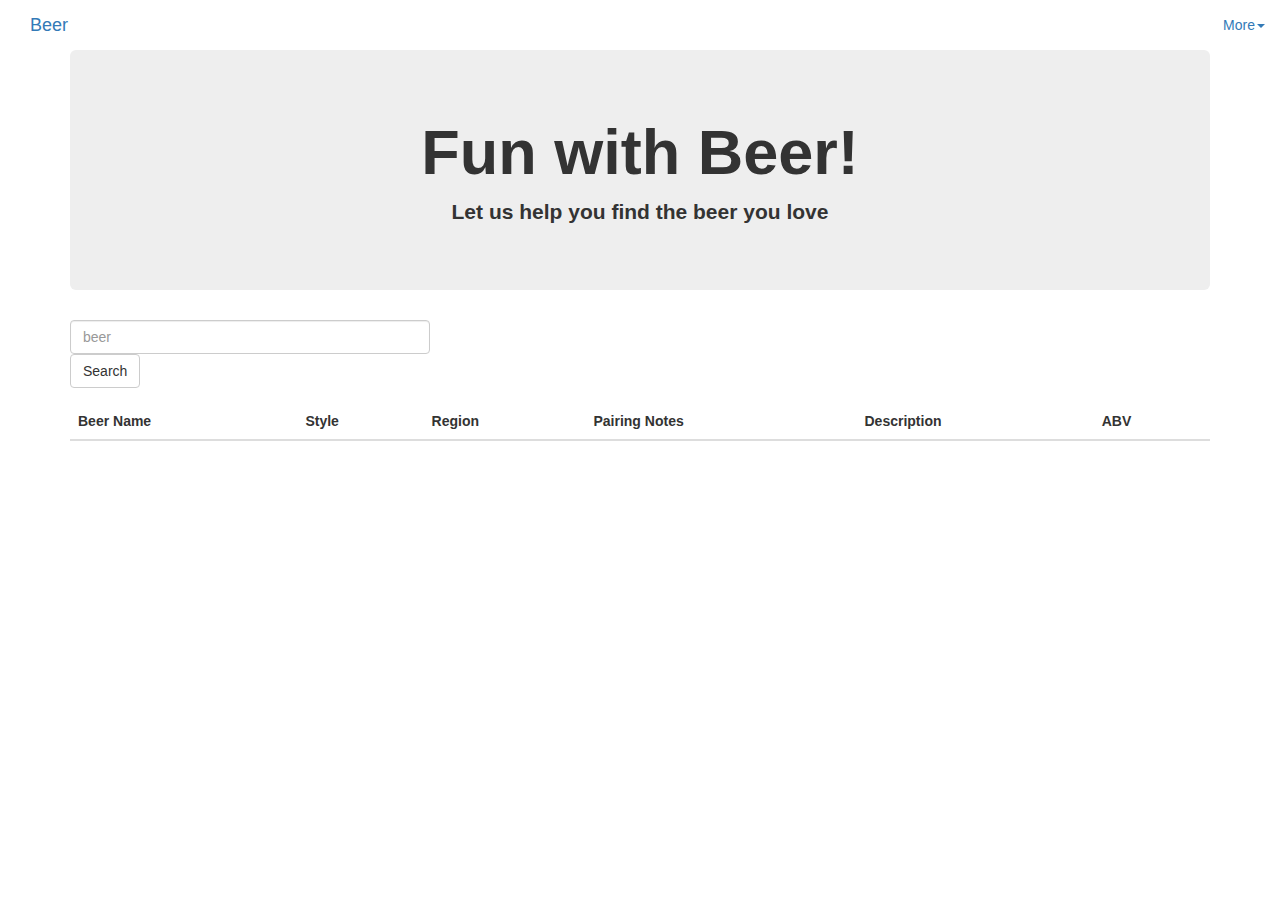
==== Templates/index.html @ 24a14182 "Re-org structure" ====
<!DOCTYPE html>
<html lang="en">
<head>
    <link rel="stylesheet" href="https://maxcdn.bootstrapcdn.com/bootstrap/3.3.7/css/bootstrap.min.css">
    <script src="https://ajax.googleapis.com/ajax/libs/jquery/3.3.1/jquery.min.js"></script>
    <script src="https://maxcdn.bootstrapcdn.com/bootstrap/3.3.7/js/bootstrap.min.js"></script>
    <link href="./resources/css/styles.css" type="text/css" rel="stylesheet">
    <link href="./resources/css/reset.css" type="text/css" rel="stylesheet">            
    <meta charset="UTF-8">
    <link rel="icon" type="image/x-icon" href="./beer-stein-202218/favicon.ico"/>            
    <title>Fun with Beer!</title>
</head>

<body>
    <nav>
        <div class="container-fluid">
            <div class="navbar-header">
                <a class="navbar-brand" href="index.html">Beer</a>
            </div>  
        <ul class="nav navbar-nav navbar-right">
            <li class="dropdown">
                <a class="dropdown-toggle" data-toggle="dropdown" href="index.html">More<span class="caret"></span></a>
                    <ul class="dropdown-menu">    
                        <li><a href="map.html">Map</a></li>
                        <li><a href="graphs.html">Graphs</a></li>
                        <li><a href="recs.html">Recommendations</a></li>
                    </ul>   
                </li>   
            </ul>
        </div>
    </nav>    
    <div class="container">
        <div class="jumbotron text-center">
            <div class="bg"></div>
                <h1><strong>Fun with Beer!</strong></h1>
                <p><strong>Let us help you find the beer you love</strong></p>
            </div>  
        </div>
    </div>        
    <div class="container">
        <div class="row">
            <div class="col-md-4">
                <div class="form-group">
                    <input type="text" class="form-control" id="date" placeholder="beer">
                    <a id="search" class="btn btn-default">Search</a>
                </div>
            </div>
        </div>
        <div class="row">
            <div class="col-md-12">
                <table class="table table-striped">
                    <thead>
                        <tr>
                            <th>Beer Name</th>
                            <th>Style</th>
                            <th>Region</th>
                            <th>Pairing Notes</th>
                            <th>Description</th>
                            <th>ABV</th>
                        </tr>
                    </thead>
                    <tbody>
                    </tbody>
                </table>
            </div>
        </div>
    </div>
    <script src="./Resources/data.js" type="text/javascript"></script>    
    <div id="app"></div>
    <script src="index.js"></script>
</body>

</html>
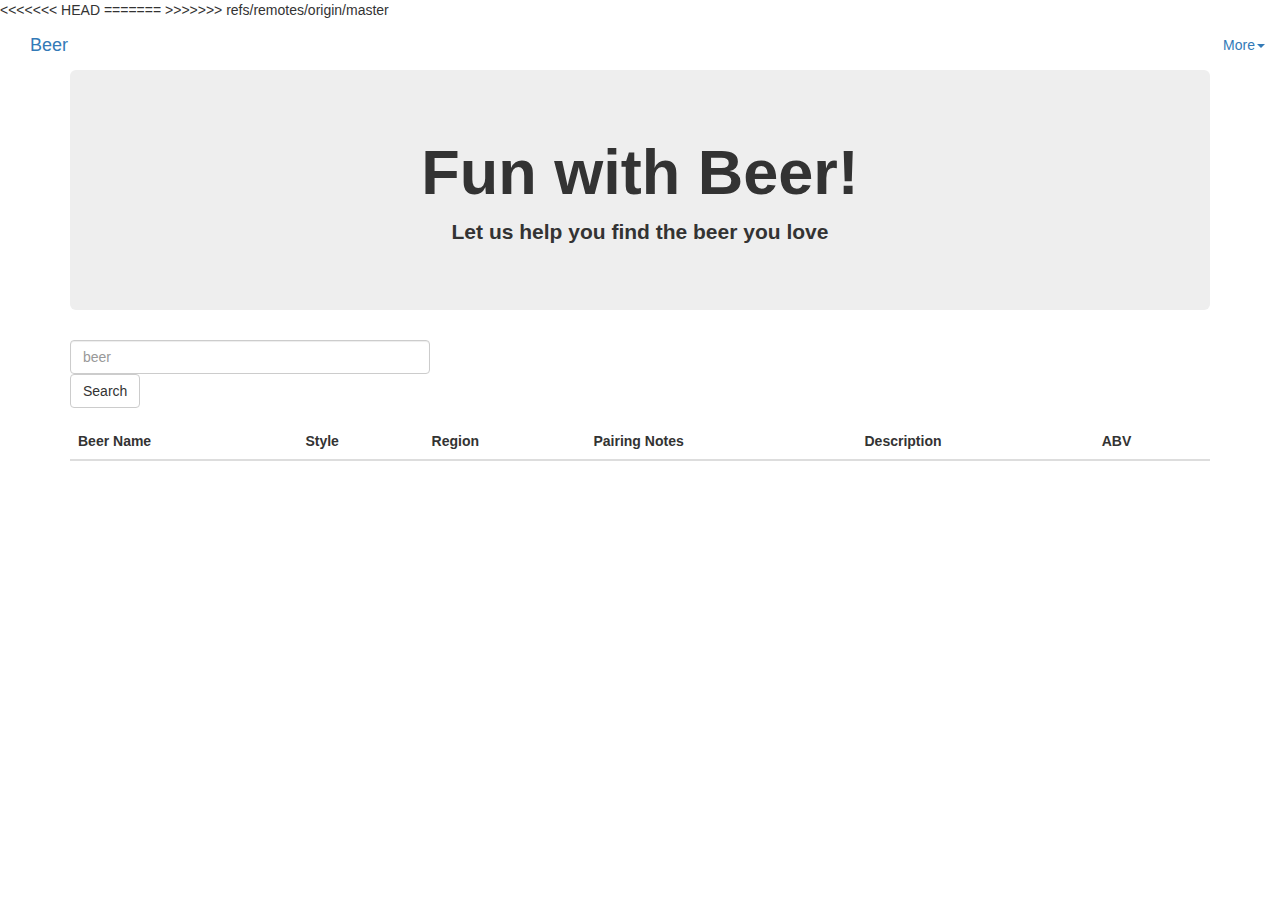
==== commit 9c7f381d: "Removing extra file" ====
--- a/Templates/index.html
+++ b/Templates/index.html
@@ -4,8 +4,13 @@
     <link rel="stylesheet" href="https://maxcdn.bootstrapcdn.com/bootstrap/3.3.7/css/bootstrap.min.css">
     <script src="https://ajax.googleapis.com/ajax/libs/jquery/3.3.1/jquery.min.js"></script>
     <script src="https://maxcdn.bootstrapcdn.com/bootstrap/3.3.7/js/bootstrap.min.js"></script>
-    <link href="./resources/css/styles.css" type="text/css" rel="stylesheet">
-    <link href="./resources/css/reset.css" type="text/css" rel="stylesheet">            
+<<<<<<< HEAD
+    <link href="static/css/styles.css" type="text/css" rel="stylesheet">
+    <link href="static/css/reset.css" type="text/css" rel="stylesheet">            
+=======
+    <link href="../resources/css/styles.css" type="text/css" rel="stylesheet">
+    <link href="../resources/css/reset.css" type="text/css" rel="stylesheet">            
+>>>>>>> refs/remotes/origin/master
     <meta charset="UTF-8">
     <link rel="icon" type="image/x-icon" href="./beer-stein-202218/favicon.ico"/>            
     <title>Fun with Beer!</title>
@@ -15,15 +20,15 @@
     <nav>
         <div class="container-fluid">
             <div class="navbar-header">
-                <a class="navbar-brand" href="index.html">Beer</a>
+                <a class="navbar-brand" href="/">Beer</a>
             </div>  
         <ul class="nav navbar-nav navbar-right">
             <li class="dropdown">
-                <a class="dropdown-toggle" data-toggle="dropdown" href="index.html">More<span class="caret"></span></a>
+                <a class="dropdown-toggle" data-toggle="dropdown" href="/">More<span class="caret"></span></a>
                     <ul class="dropdown-menu">    
-                        <li><a href="map.html">Map</a></li>
-                        <li><a href="graphs.html">Graphs</a></li>
-                        <li><a href="recs.html">Recommendations</a></li>
+                        <li><a href="/map">Map</a></li>
+                        <li><a href="/graphs">Graphs</a></li>
+                        <li><a href="/recs">Recommendations</a></li>
                     </ul>   
                 </li>   
             </ul>
@@ -65,9 +70,7 @@
             </div>
         </div>
     </div>
-    <script src="./Resources/data.js" type="text/javascript"></script>    
     <div id="app"></div>
-    <script src="index.js"></script>
 </body>
 
 </html>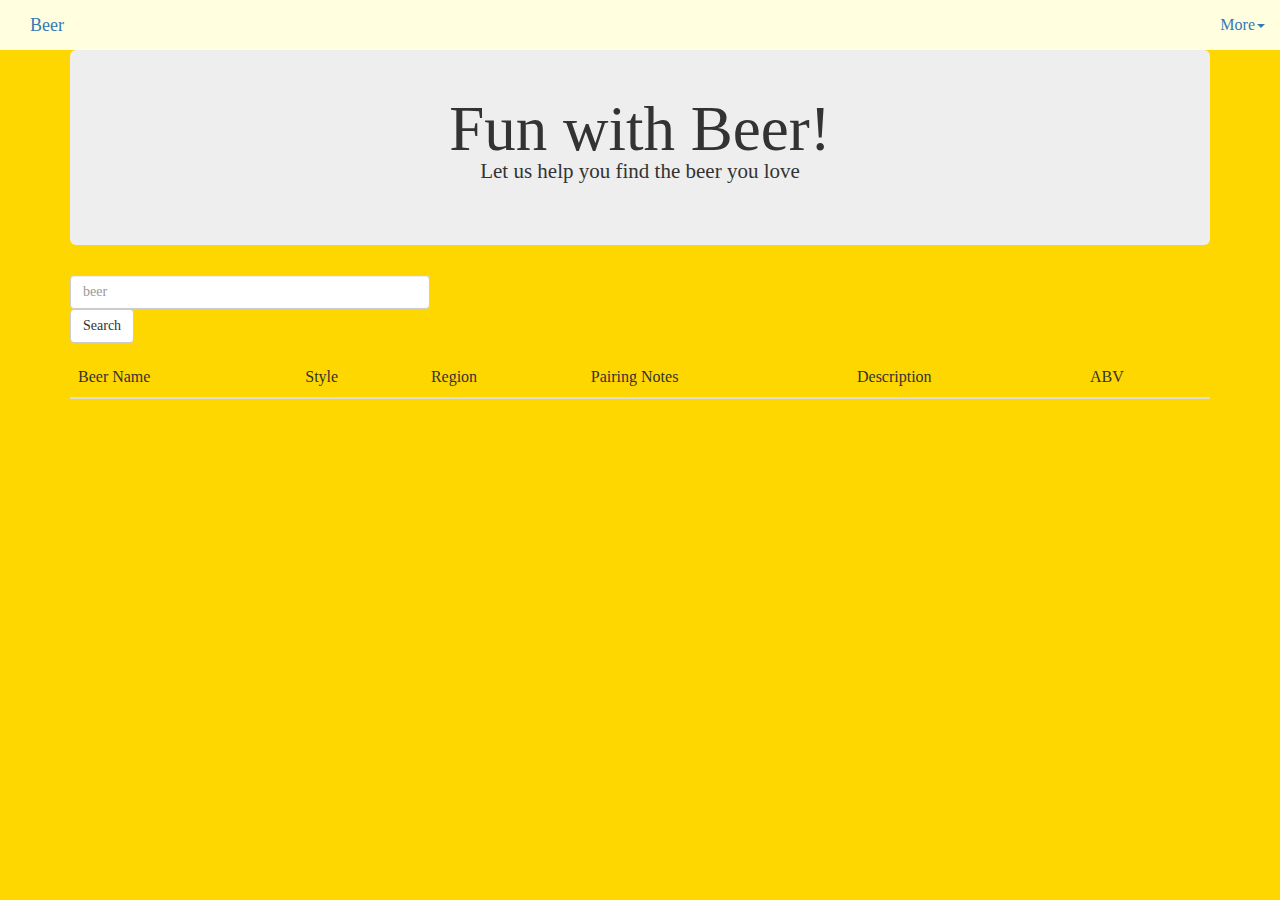
==== commit 9f79cd82: "Fixed html and css paths." ====
--- a/Templates/index.html
+++ b/Templates/index.html
@@ -4,13 +4,10 @@
     <link rel="stylesheet" href="https://maxcdn.bootstrapcdn.com/bootstrap/3.3.7/css/bootstrap.min.css">
     <script src="https://ajax.googleapis.com/ajax/libs/jquery/3.3.1/jquery.min.js"></script>
     <script src="https://maxcdn.bootstrapcdn.com/bootstrap/3.3.7/js/bootstrap.min.js"></script>
-<<<<<<< HEAD
-    <link href="static/css/styles.css" type="text/css" rel="stylesheet">
-    <link href="static/css/reset.css" type="text/css" rel="stylesheet">            
-=======
+    <link href="../static/css/styles.css" type="text/css" rel="stylesheet">
+    <link href="../static/css/reset.css" type="text/css" rel="stylesheet">            
     <link href="../resources/css/styles.css" type="text/css" rel="stylesheet">
     <link href="../resources/css/reset.css" type="text/css" rel="stylesheet">            
->>>>>>> refs/remotes/origin/master
     <meta charset="UTF-8">
     <link rel="icon" type="image/x-icon" href="./beer-stein-202218/favicon.ico"/>            
     <title>Fun with Beer!</title>
--- a/static/css/styles.css
+++ b/static/css/styles.css
@@ -0,0 +1,39 @@
+body {
+  background-color: #FFD700;
+}
+
+.container div {
+  position: relative;
+  z-index: 1;
+  border-radius: 25px;
+}
+  
+.container div .bg {
+  border-radius: 5px;
+  position: absolute;
+  z-index: -1;
+  top: 0;
+  bottom: 0;
+  left: 0;
+  right: 0;
+  background-image: url("http://www.dineout.co.in/blog/wp-content/uploads/2016/09/beer-3.jpg");
+  opacity: 0.4;
+  width: 100%;
+  height: 100%;
+  background-position: top left;
+  background-size: 100%;
+}
+
+.container-fluid {
+  position: relative;
+  background-color: #FFFFE0;
+  color: white;
+  height: auto; 
+  margin: 0px auto;
+  width: 100%; 
+}
+
+.dropdown-menu {
+  color: darkgray;
+}
+
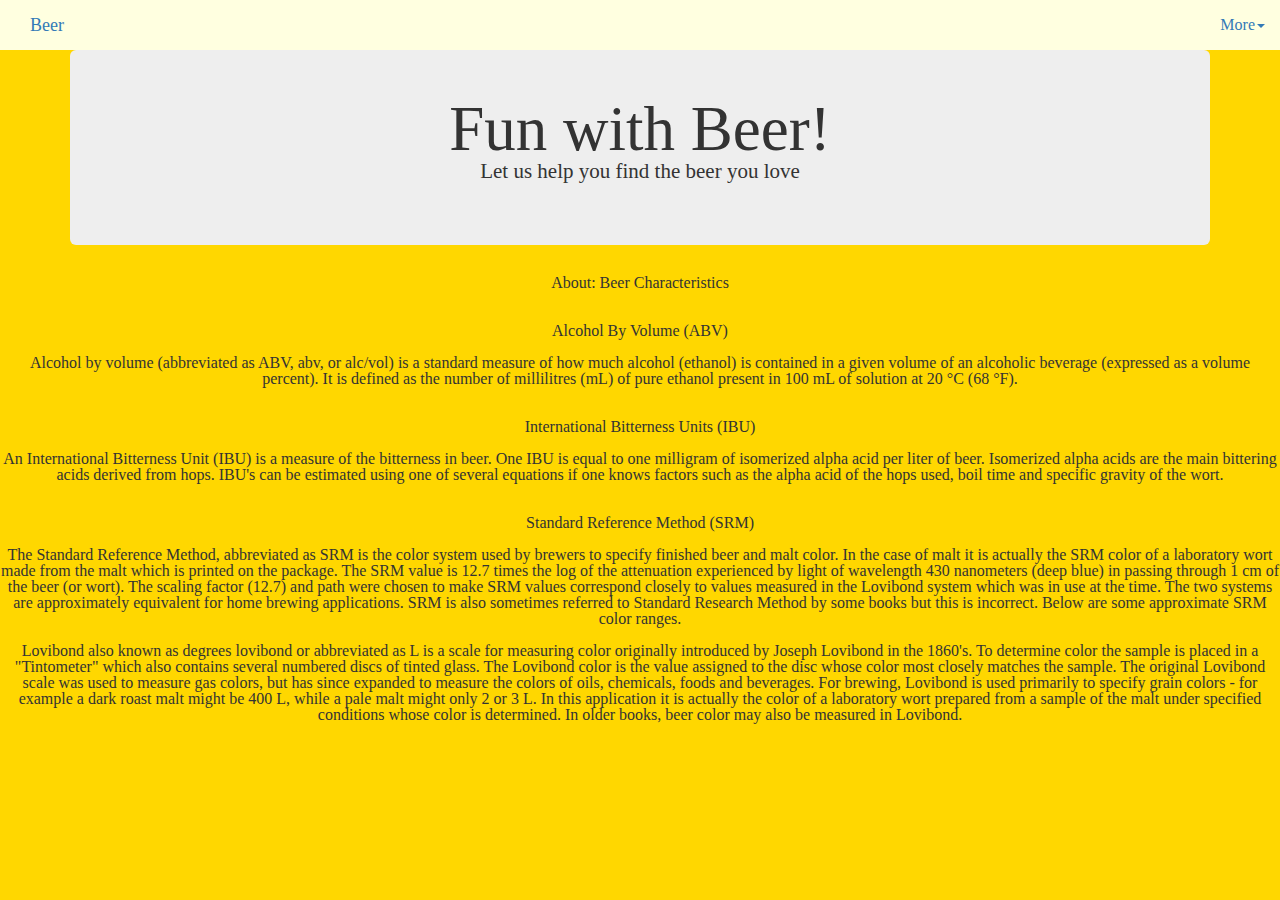
==== commit 45e7bbf0: "Add files via upload" ====
--- a/Templates/index.html
+++ b/Templates/index.html
@@ -39,33 +39,28 @@
             </div>  
         </div>
     </div>        
-    <div class="container">
-        <div class="row">
-            <div class="col-md-4">
-                <div class="form-group">
-                    <input type="text" class="form-control" id="date" placeholder="beer">
-                    <a id="search" class="btn btn-default">Search</a>
-                </div>
-            </div>
-        </div>
-        <div class="row">
-            <div class="col-md-12">
-                <table class="table table-striped">
-                    <thead>
-                        <tr>
-                            <th>Beer Name</th>
-                            <th>Style</th>
-                            <th>Region</th>
-                            <th>Pairing Notes</th>
-                            <th>Description</th>
-                            <th>ABV</th>
-                        </tr>
-                    </thead>
-                    <tbody>
-                    </tbody>
-                </table>
-            </div>
-        </div>
+    <div class="container-text-center">
+        <center>
+            <h1>About: Beer Characteristics</h1>
+            <br>
+            <br>
+            <h2>Alcohol By Volume (ABV)</h2> 
+            <br>
+            <h3>Alcohol by volume (abbreviated as ABV, abv, or alc/vol) is a standard measure of how much alcohol (ethanol) is contained in a given volume of an alcoholic beverage (expressed as a volume percent). It is defined as the number of millilitres (mL) of pure ethanol present in 100 mL of solution at 20 °C (68 °F).</h3>
+            <br>
+            <br> 
+            <h2>International Bitterness Units (IBU)</h2> 
+            <br>
+            <h3>An International Bitterness Unit (IBU) is a measure of the bitterness in beer. One IBU is equal to one milligram of isomerized alpha acid per liter of beer. Isomerized alpha acids are the main bittering acids derived from hops. IBU's can be estimated using one of several equations if one knows factors such as the alpha acid of the hops used, boil time and specific gravity of the wort.</h3>
+            <br>
+            <br> 
+            <h2>Standard Reference Method (SRM)</h2> 
+            <br>
+            <h3>The Standard Reference Method, abbreviated as SRM is the color system used by brewers to specify finished beer and malt color. In the case of malt it is actually the SRM color of a laboratory wort made from the malt which is printed on the package. The SRM value is 12.7 times the log of the attenuation experienced by light of wavelength 430 nanometers (deep blue) in passing through 1 cm of the beer (or wort). The scaling factor (12.7) and path were chosen to make SRM values correspond closely to values measured in the Lovibond system which was in use at the time. The two systems are approximately equivalent for home brewing applications. SRM is also sometimes referred to Standard Research Method by some books but this is incorrect. Below are some approximate SRM color ranges.</h3>
+            <br>
+            <h3>Lovibond also known as degrees lovibond or abbreviated as L is a scale for measuring color originally introduced by Joseph Lovibond in the 1860's. To determine color the sample is placed in a "Tintometer" which also contains several numbered discs of tinted glass. The Lovibond color is the value assigned to the disc whose color most closely matches the sample. The original Lovibond scale was used to measure gas colors, but has since expanded to measure the colors of oils, chemicals, foods and beverages. For brewing, Lovibond is used primarily to specify grain colors - for example a dark roast malt might be 400 L, while a pale malt might only 2 or 3 L. In this application it is actually the color of a laboratory wort prepared from a sample of the malt under specified conditions whose color is determined. In older books, beer color may also be measured in Lovibond.</h3>
+            <br>     
+        </center>
     </div>
     <div id="app"></div>
 </body>
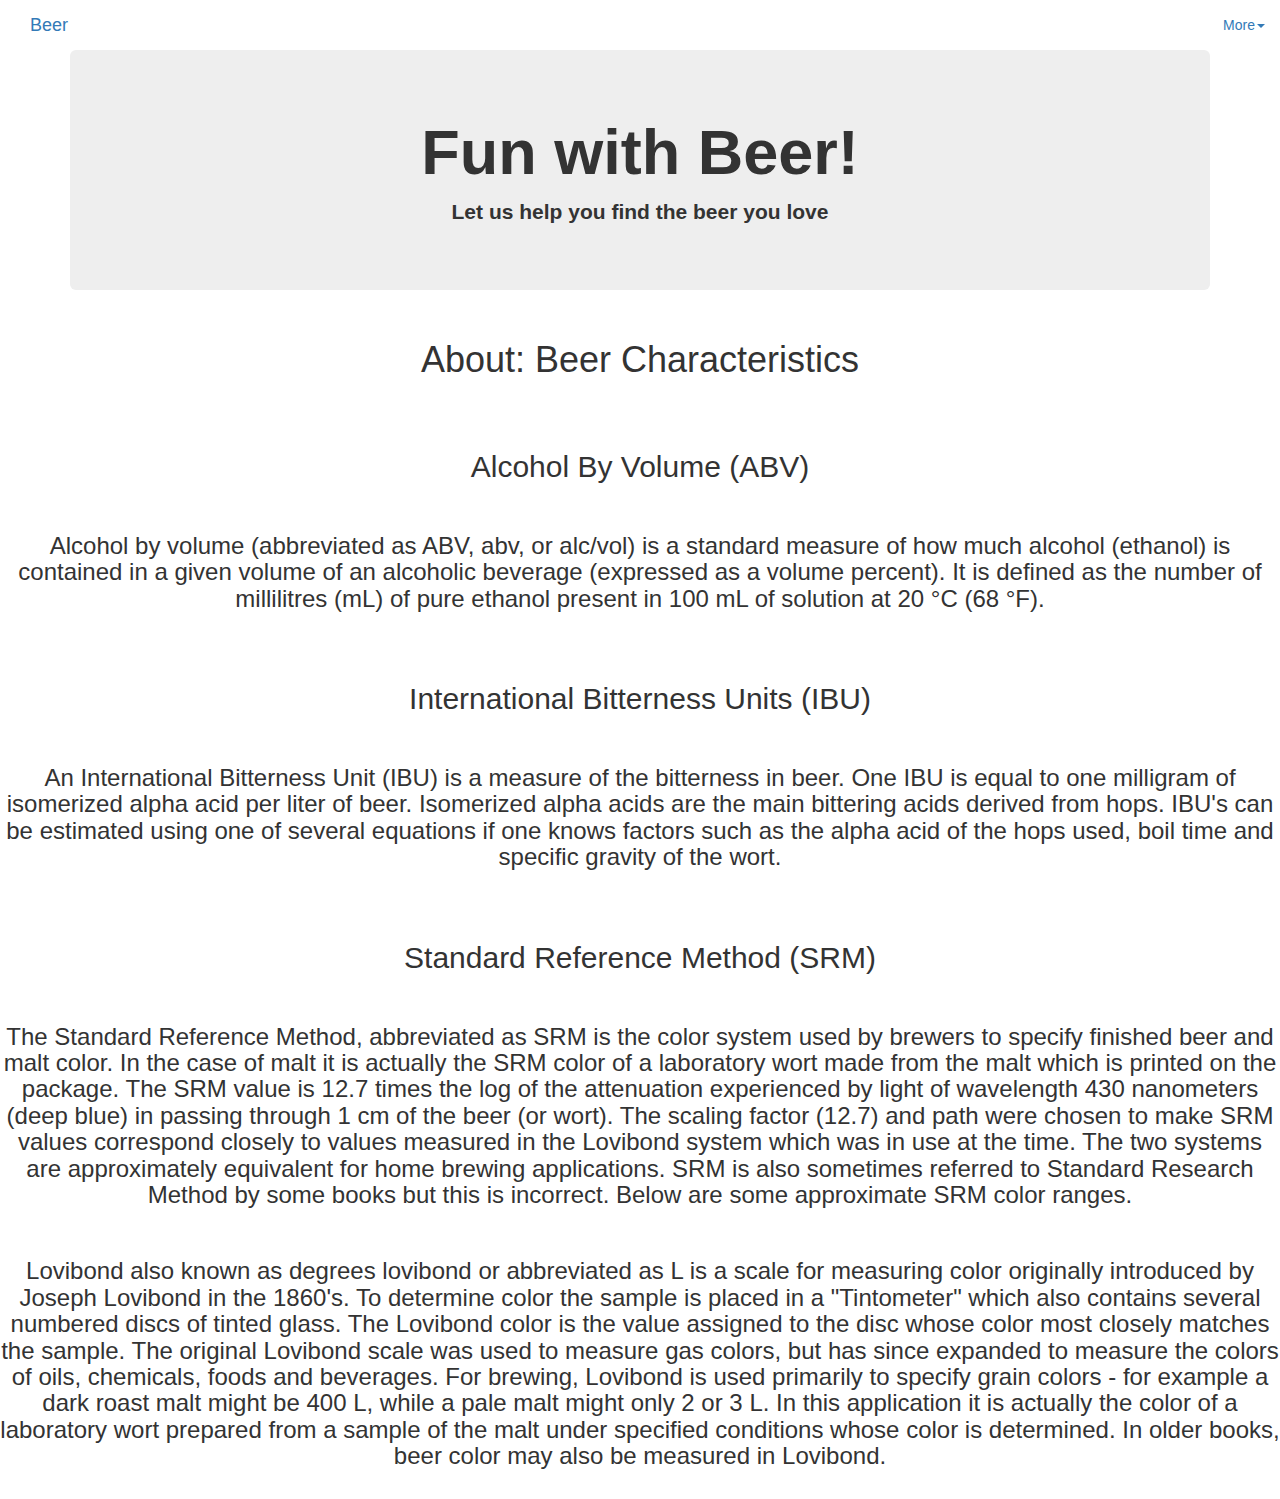
==== commit 028b2ef1: "Add files via upload" ====
--- a/Templates/index.html
+++ b/Templates/index.html
@@ -23,7 +23,7 @@
             <li class="dropdown">
                 <a class="dropdown-toggle" data-toggle="dropdown" href="/">More<span class="caret"></span></a>
                     <ul class="dropdown-menu">    
-                        <li><a href="/map">Map</a></li>
+                        <li><a href="/maps">Map</a></li>
                         <li><a href="/graphs">Graphs</a></li>
                         <li><a href="/recs">Recommendations</a></li>
                     </ul>   
